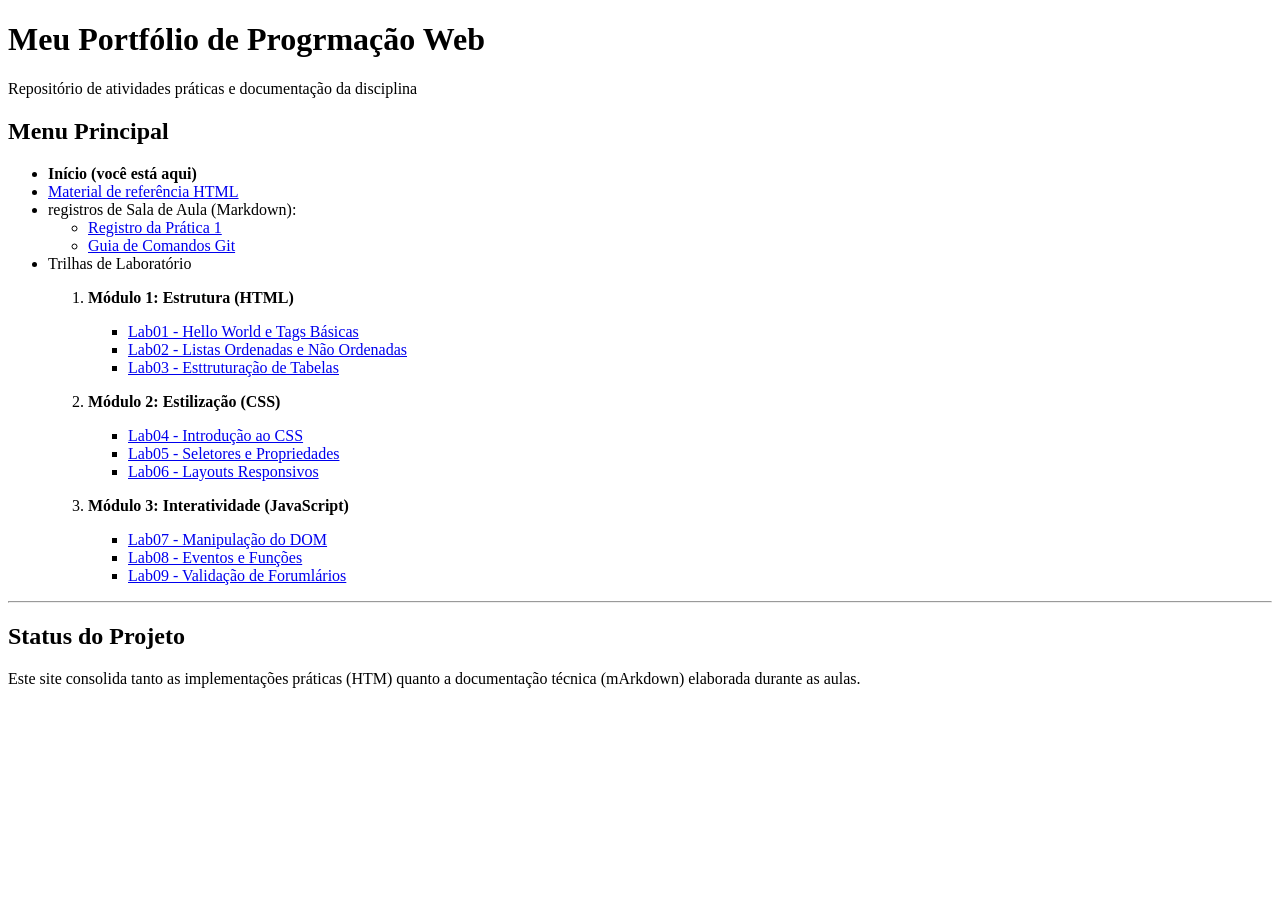
==== index.html @ 1d639912 "Update index.html" ====
<!DOCTYPE html>
<html lang="pt-BR">
<head>
    <meta charset="UTF-8">
    <meta name="viewport" content="width=device-width, initial-scale=1.0">
    <title>Site Kayki</title>
</head>
<body>
    <header>
        <h1>Meu Portfólio de Progrmação Web</h1>
        <p>Repositório de atividades práticas e documentação da disciplina</p>
    </header>
    <nav>
        <h2>Menu Principal</h2>
        <ul>
            <li><strong>Início (você está aqui)</strong></li>
            <li>
                <a href="referencias.html">Material de referência HTML</a>
            </li>
            <li>registros de Sala de Aula (Markdown):
                <ul>
                    <li><a href="docs/lab-semana01.md">Registro da Prática 1</a></li>
                    <li><a href="#">Guia  de Comandos Git</a></li>
                </ul>
            </li>
            <li>
                Trilhas de Laboratório
                <ol>
                    <li>
                        <p><strong>Módulo 1: Estrutura (HTML)</strong></p>
                        <ul>
                            <li><a href="labs/01/index.html">Lab01 - Hello World e Tags Básicas</a></li>
                            <li><a href="labs/02/abrir-chamado.html">Lab02 - Listas Ordenadas e Não Ordenadas</a></li>
                            <li><a href="#">Lab03 - Esttruturação de Tabelas</a></li>
                        </ul>
                    </li>
                    <li>
                        <p><strong>Módulo 2: Estilização (CSS)</strong></p>
                        <ul>
                            <li><a href="#">Lab04 - Introdução ao CSS</a></li>
                            <li><a href="#">Lab05 - Seletores e Propriedades</a></li>
                            <li><a href="#">Lab06 - Layouts Responsivos</a></li>
                        </ul>
                    </li>
                    <li>
                        <p><strong>Módulo 3: Interatividade (JavaScript)</strong></p>
                        <ul>
                            <li><a href="#">Lab07 - Manipulação do DOM</a></li>
                            <li><a href="#">Lab08 - Eventos e Funções</a></li>
                            <li><a href="#">Lab09 - Validação de Forumlários</a></li>
                        </ul>
                    </li>
                </ol>
            </li>
        </ul>
    </nav>
    <hr>
    <footer>
        <h2>Status do Projeto</h2>
        <p>Este site consolida tanto as implementações práticas (HTM) quanto a documentação técnica (mArkdown) elaborada durante as aulas.</p>
    </footer>
</body>
</html>
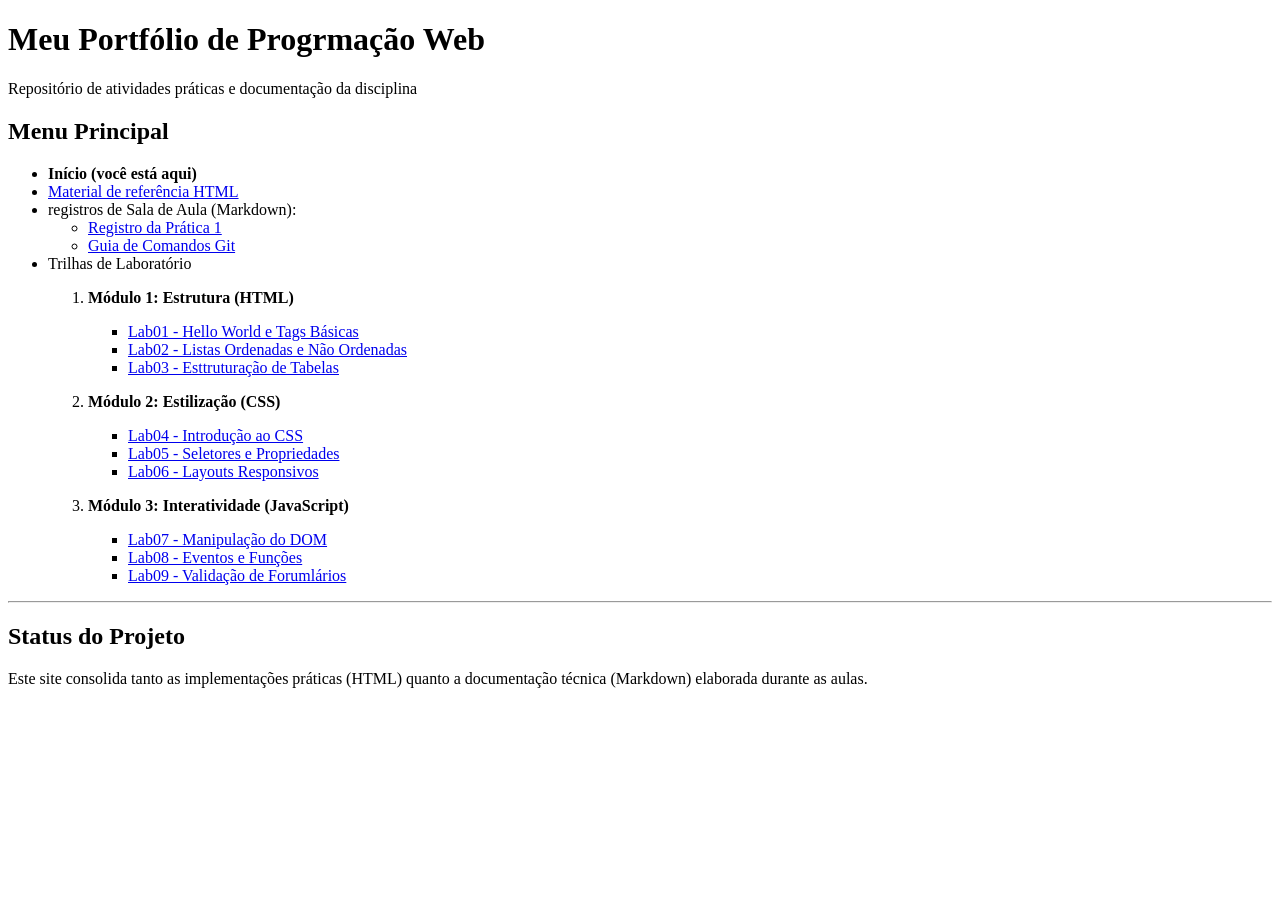
==== commit 367d1116: "Update index.html" ====
--- a/index.html
+++ b/index.html
@@ -19,8 +19,8 @@
             </li>
             <li>registros de Sala de Aula (Markdown):
                 <ul>
-                    <li><a href="docs/lab-semana01.md">Registro da Prática 1</a></li>
-                    <li><a href="#">Guia  de Comandos Git</a></li>
+                    <li><a href="docs/lab-semana01.html">Registro da Prática 1</a></li>
+                    <li><a href="https://comandosgit.github.io/" target="_blank">Guia  de Comandos Git</a></li>
                 </ul>
             </li>
             <li>
@@ -57,7 +57,7 @@
     <hr>
     <footer>
         <h2>Status do Projeto</h2>
-        <p>Este site consolida tanto as implementações práticas (HTM) quanto a documentação técnica (mArkdown) elaborada durante as aulas.</p>
+        <p>Este site consolida tanto as implementações práticas (HTML) quanto a documentação técnica (Markdown) elaborada durante as aulas.</p>
     </footer>
 </body>
 </html>
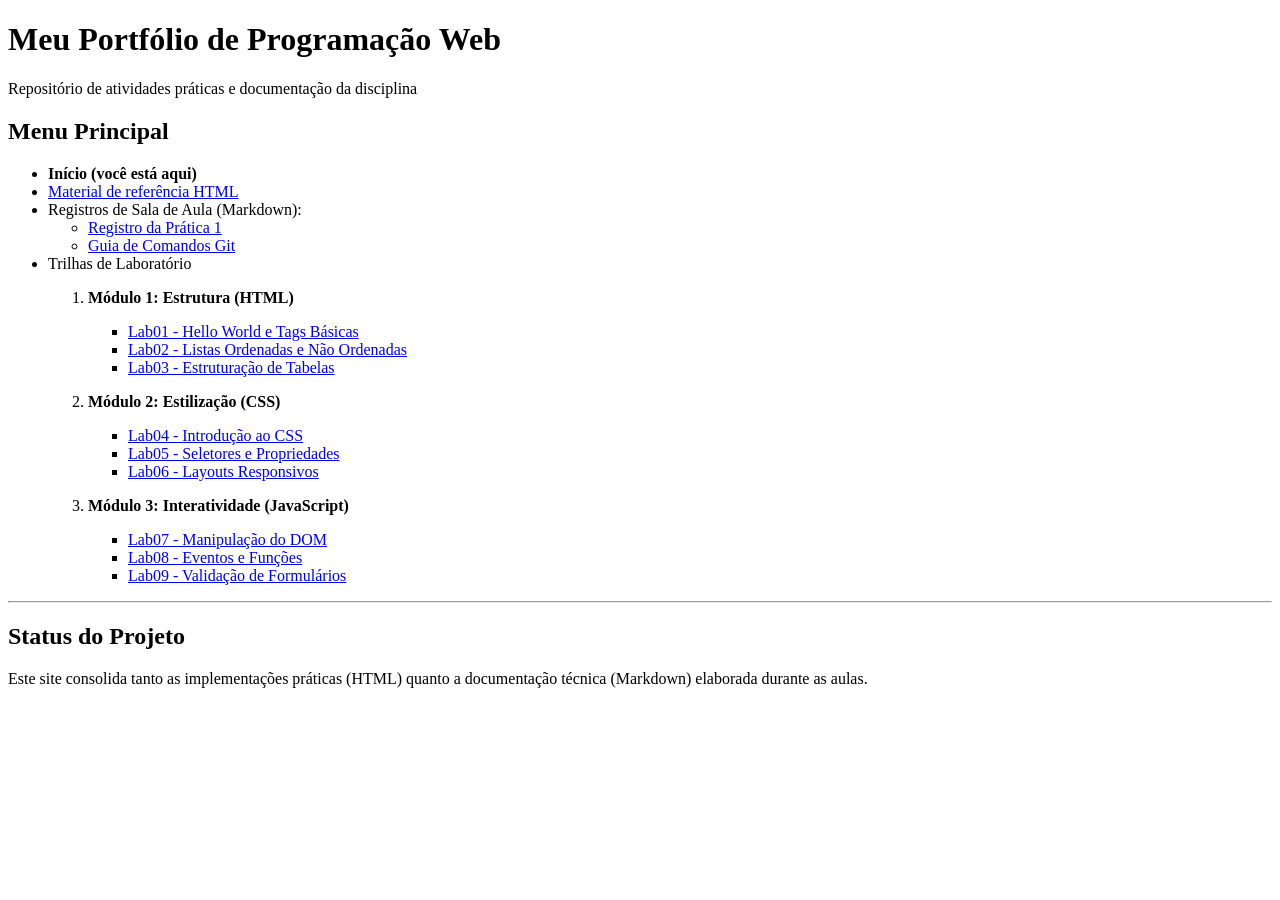
==== commit 595bd514: "Revise HTML structure and correct typos Updated the HTML structure and fixed typos in the content." ====
--- a/index.html
+++ b/index.html
@@ -1,26 +1,31 @@
+
 <!DOCTYPE html>
 <html lang="pt-BR">
 <head>
     <meta charset="UTF-8">
     <meta name="viewport" content="width=device-width, initial-scale=1.0">
+    <meta name="keywords" content="HTML, Portfólio">
+    <meta name="robots" content="index, follow">
+    <meta name="author" content="Kayki Santana Guimarães">
+    <link rel="stylesheet" href="style.css">
     <title>Site Kayki</title>
 </head>
 <body>
     <header>
-        <h1>Meu Portfólio de Progrmação Web</h1>
+        <h1>Meu Portfólio de Programação Web</h1>
         <p>Repositório de atividades práticas e documentação da disciplina</p>
     </header>
     <nav>
         <h2>Menu Principal</h2>
         <ul>
-            <li><strong>Início (você está aqui)</strong></li>
+            <li><strong class="ativo">Início (você está aqui)</strong></li>
             <li>
                 <a href="referencias.html">Material de referência HTML</a>
             </li>
-            <li>registros de Sala de Aula (Markdown):
+            <li>Registros de Sala de Aula (Markdown):
                 <ul>
                     <li><a href="docs/lab-semana01.html">Registro da Prática 1</a></li>
-                    <li><a href="https://comandosgit.github.io/" target="_blank">Guia  de Comandos Git</a></li>
+                    <li><a href="https://comandosgit.github.io/" target="_blank">Guia de Comandos Git</a></li>
                 </ul>
             </li>
             <li>
@@ -31,7 +36,7 @@
                         <ul>
                             <li><a href="labs/01/index.html">Lab01 - Hello World e Tags Básicas</a></li>
                             <li><a href="labs/02/abrir-chamado.html">Lab02 - Listas Ordenadas e Não Ordenadas</a></li>
-                            <li><a href="#">Lab03 - Esttruturação de Tabelas</a></li>
+                            <li><a href="#">Lab03 - Estruturação de Tabelas</a></li>
                         </ul>
                     </li>
                     <li>
@@ -47,7 +52,7 @@
                         <ul>
                             <li><a href="#">Lab07 - Manipulação do DOM</a></li>
                             <li><a href="#">Lab08 - Eventos e Funções</a></li>
-                            <li><a href="#">Lab09 - Validação de Forumlários</a></li>
+                            <li><a href="#">Lab09 - Validação de Formulários</a></li>
                         </ul>
                     </li>
                 </ol>
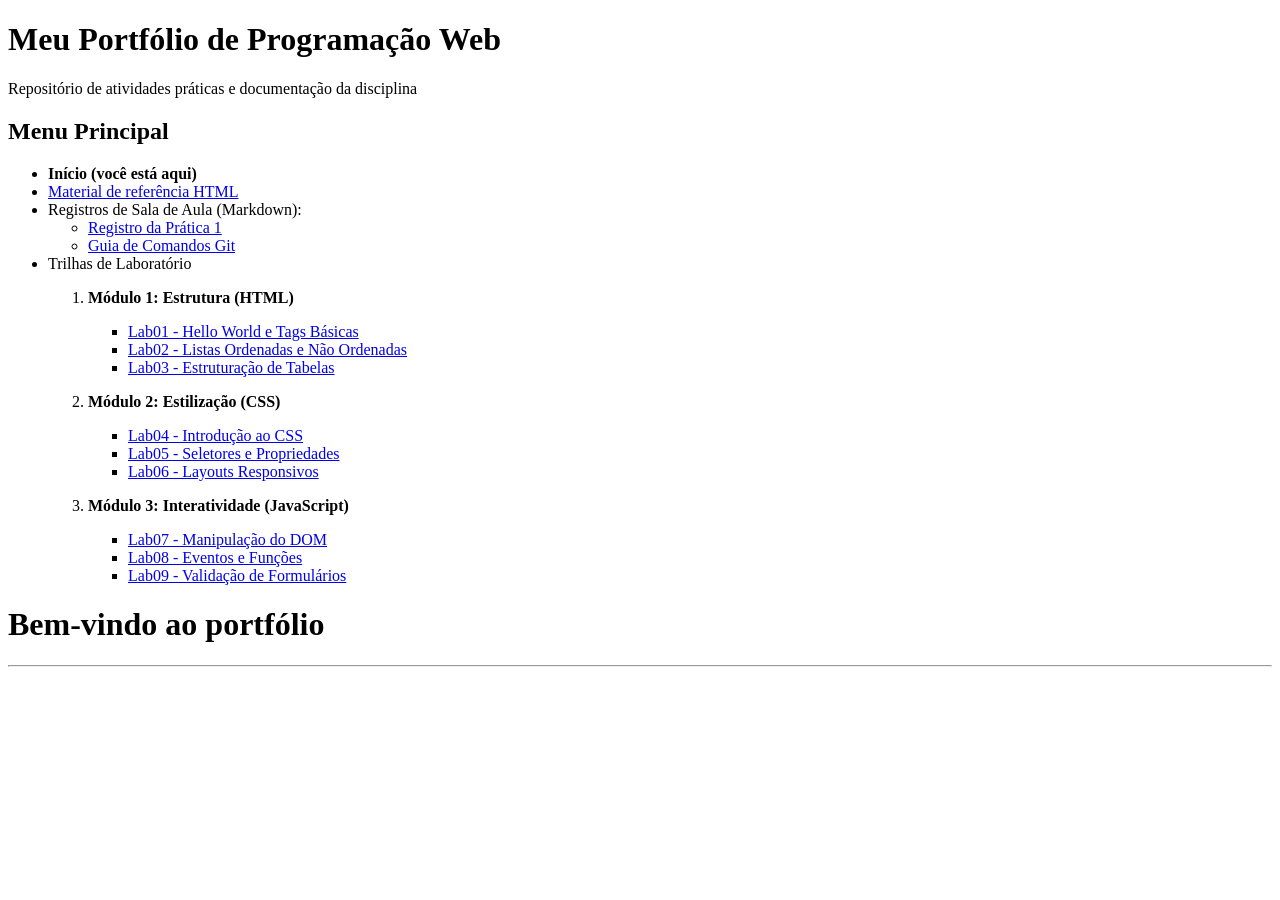
==== commit 8c015769: "Add main section to index.html Added a main section with a welcome message." ====
--- a/index.html
+++ b/index.html
@@ -59,10 +59,9 @@
             </li>
         </ul>
     </nav>
+    <main>
+        <h1>Bem-vindo ao portfólio</h1>
+    </main>
     <hr>
-    <footer>
-        <h2>Status do Projeto</h2>
-        <p>Este site consolida tanto as implementações práticas (HTML) quanto a documentação técnica (Markdown) elaborada durante as aulas.</p>
-    </footer>
 </body>
 </html>
